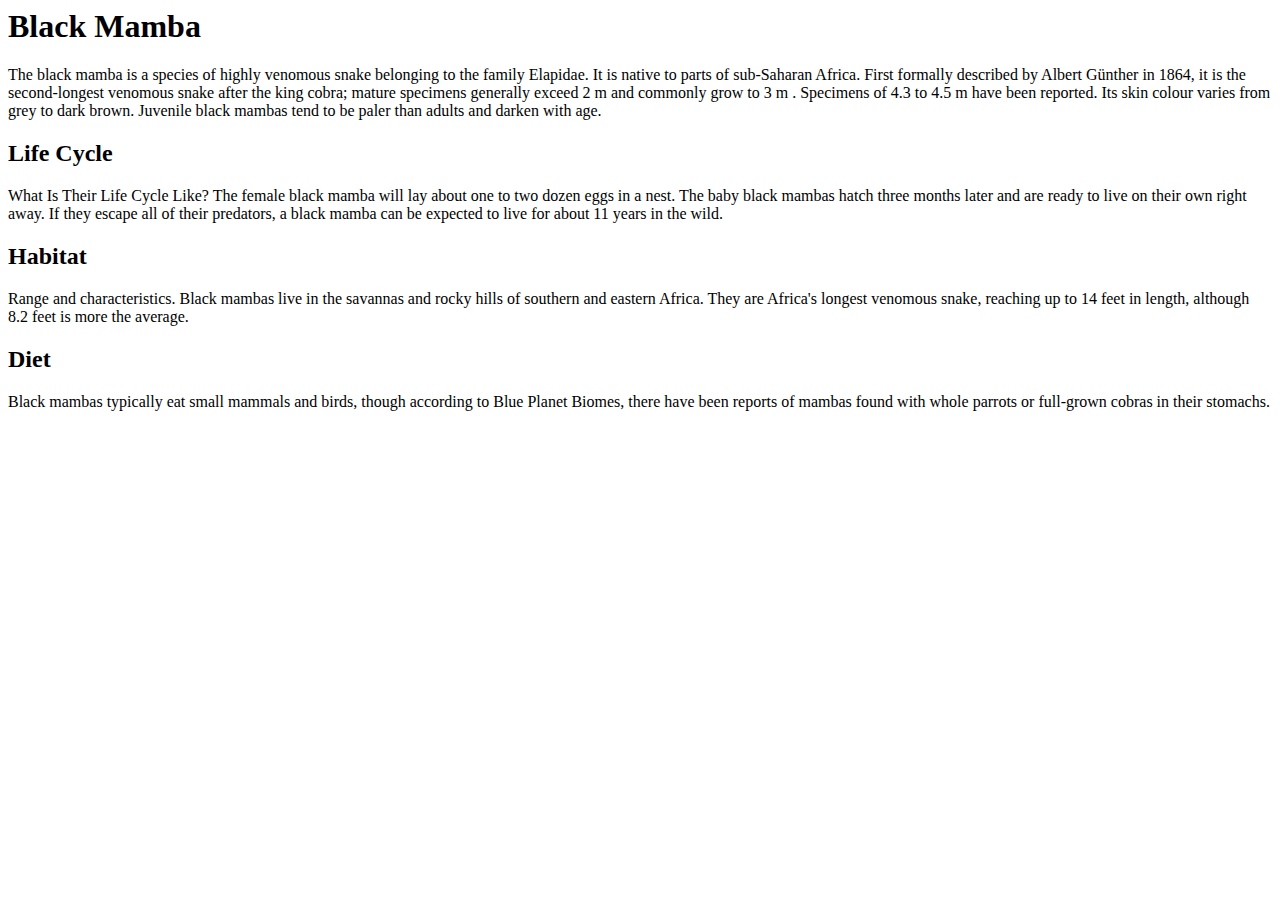
==== mariam_website/index.html @ 2b59d1e8 "Add files" ====
<link rel="stylesheet" href="style.css">
  </head>
  <body>
    <h1> Black Mamba</h1>
    <p>The black mamba is a species of highly venomous snake belonging to the family Elapidae. It is native to parts of sub-Saharan Africa. First formally described by Albert Günther in 1864, it is the second-longest venomous snake after the king cobra; mature specimens generally exceed 2 m  and commonly grow to 3 m . Specimens of 4.3 to 4.5 m  have been reported. Its skin colour varies from grey to dark brown. Juvenile black mambas tend to be paler than adults and darken with age.</p>

    
    <h2> Life Cycle</h2>
    <p> What Is Their Life Cycle Like? The female black mamba will lay about one to two dozen eggs in a nest. The baby black mambas hatch three months later and are ready to live on their own right away. If they escape all of their predators, a black mamba can be expected to live for about 11 years in the wild.</p>
    
    <h2> Habitat</h2>
    <p>Range and characteristics. Black mambas live in the savannas and rocky hills of southern and eastern Africa. They are Africa's longest venomous snake, reaching up to 14 feet in length, although 8.2 feet is more the average.</p>
    
    <h2> Diet</h2>
    <p> Black mambas typically eat small mammals and birds, though according to Blue Planet Biomes, there have been reports of mambas found with whole parrots or full-grown cobras in their stomachs.</p>
  </body>
</html>
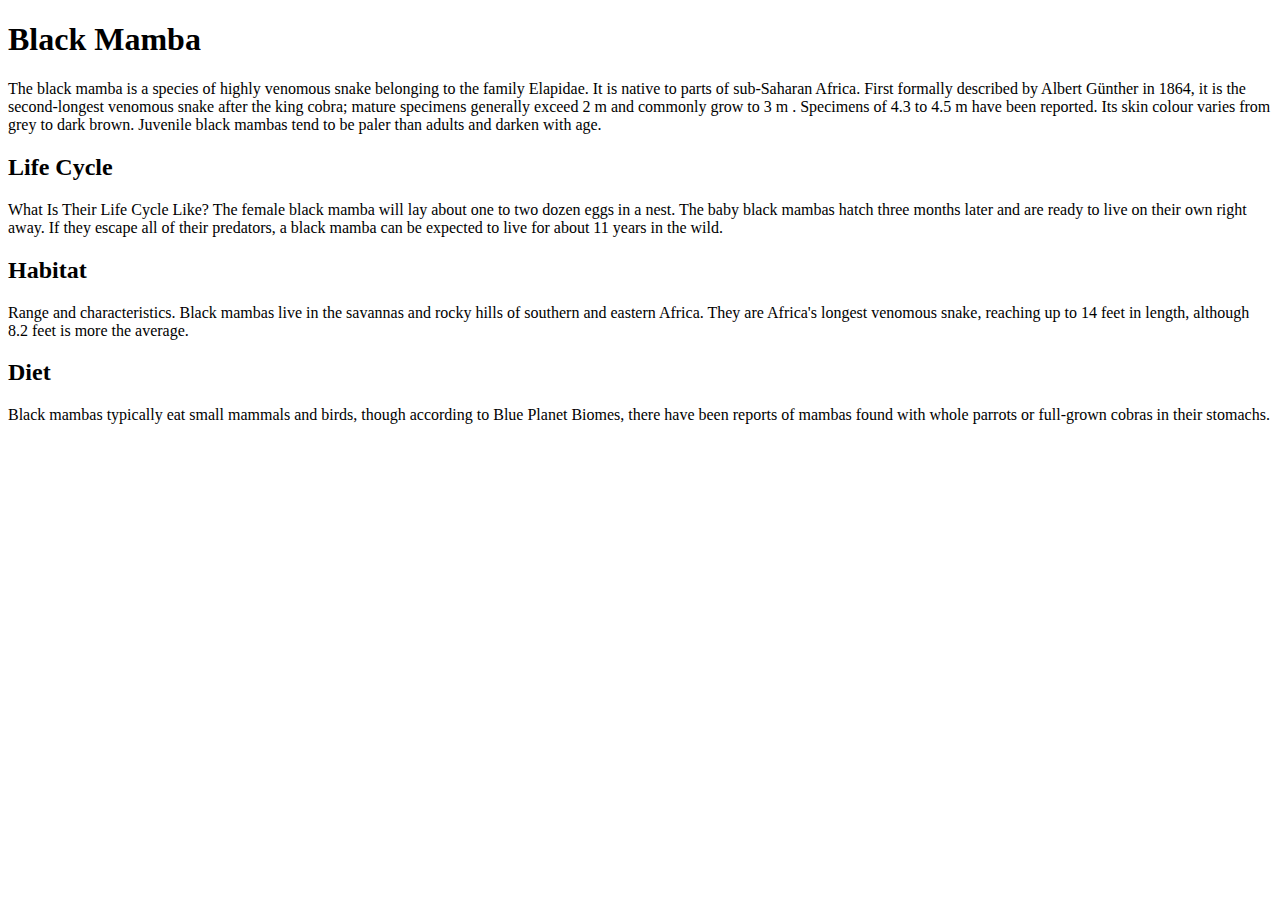
==== commit 6a7d98c2: "Update Yousuf Haq's website" ====
--- a/mariam_website/index.html
+++ b/mariam_website/index.html
@@ -1,4 +1,7 @@
- <link rel="stylesheet" href="style.css">
+<!DOCTYPE html>
+<html>
+  <head>
+  <link rel="stylesheet" href="style.css">
   </head>
   <body>
     <h1> Black Mamba</h1>
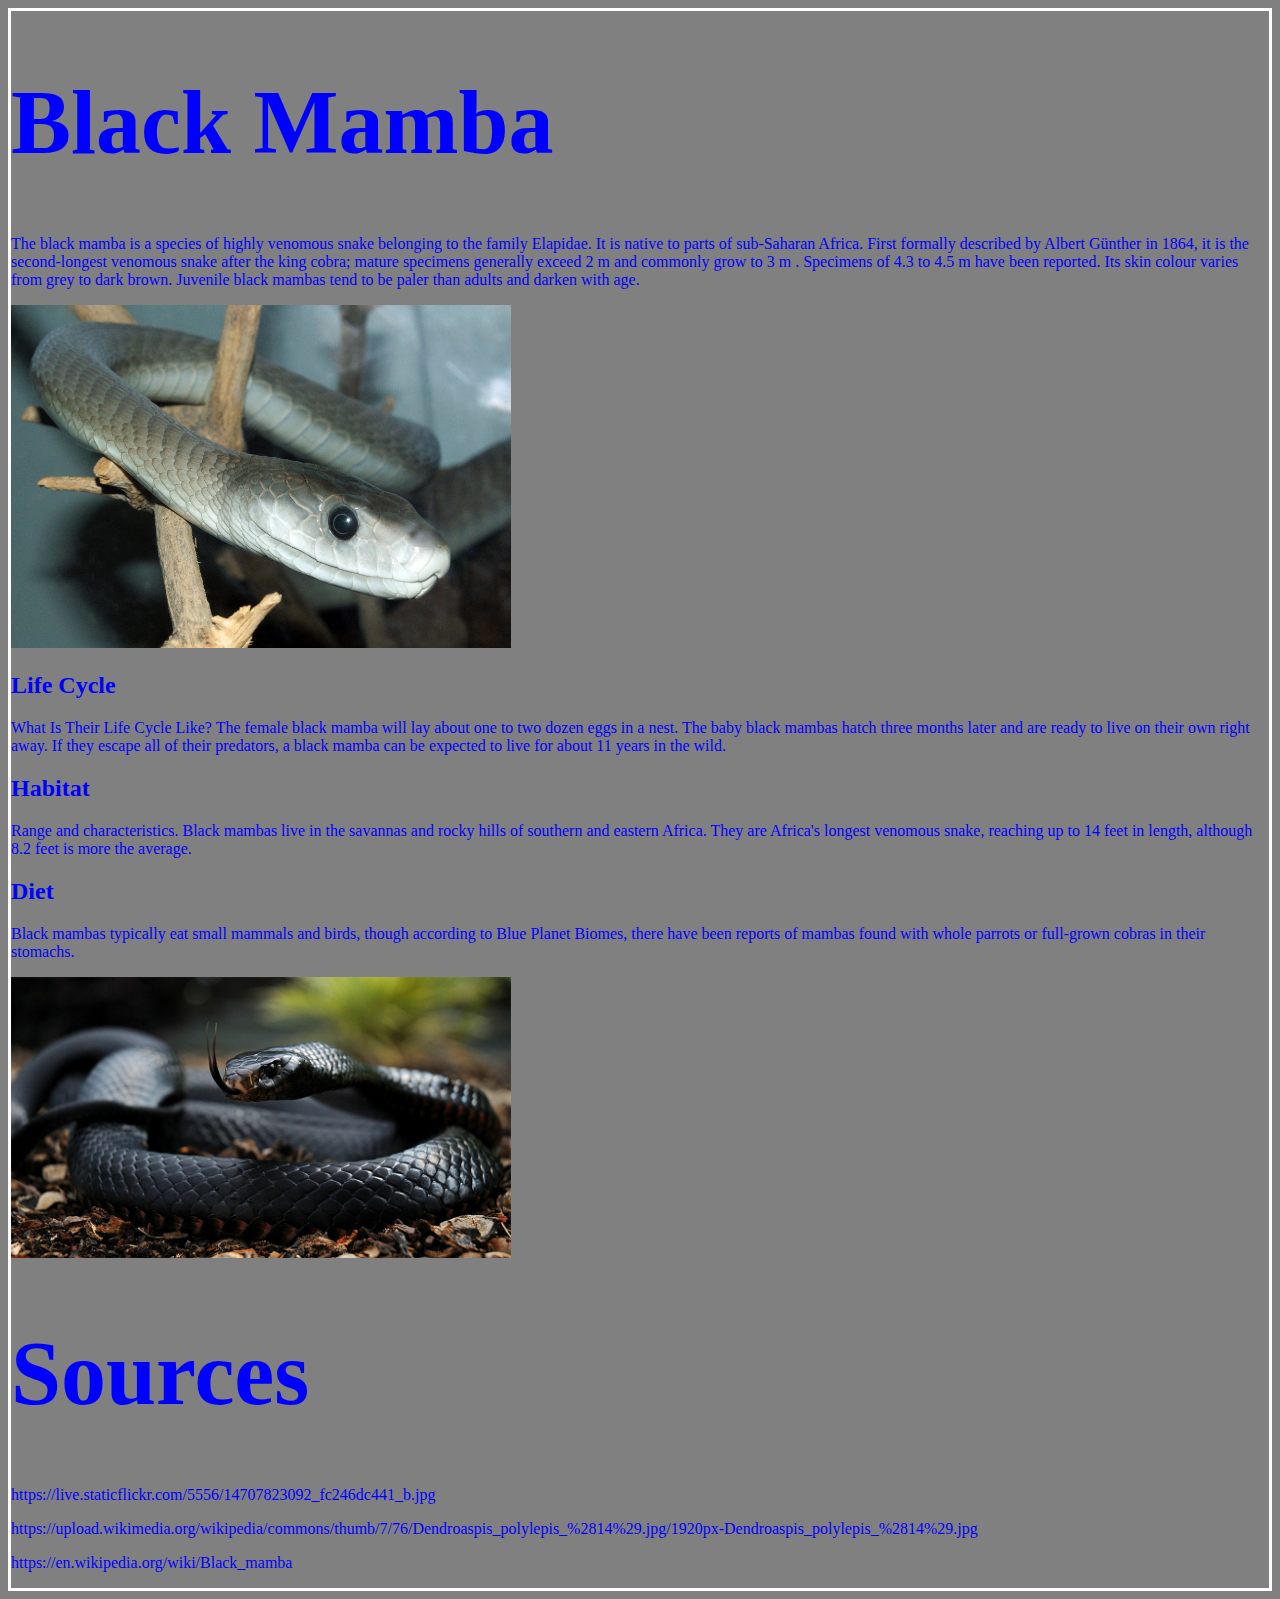
==== commit 95fd042e: "Upload Mariam's updates to her website" ====
--- a/mariam_website/index.html
+++ b/mariam_website/index.html
@@ -1,12 +1,12 @@
 <!DOCTYPE html>
-<html>
-  <head>
-  <link rel="stylesheet" href="style.css">
+<html>  
+  <head> 
+     <link rel="stylesheet" href="style.css">
   </head>
   <body>
     <h1> Black Mamba</h1>
     <p>The black mamba is a species of highly venomous snake belonging to the family Elapidae. It is native to parts of sub-Saharan Africa. First formally described by Albert Günther in 1864, it is the second-longest venomous snake after the king cobra; mature specimens generally exceed 2 m  and commonly grow to 3 m . Specimens of 4.3 to 4.5 m  have been reported. Its skin colour varies from grey to dark brown. Juvenile black mambas tend to be paler than adults and darken with age.</p>
-
+    <img src="picture2.jpg" alt="image of a gray black mamba snake">
     
     <h2> Life Cycle</h2>
     <p> What Is Their Life Cycle Like? The female black mamba will lay about one to two dozen eggs in a nest. The baby black mambas hatch three months later and are ready to live on their own right away. If they escape all of their predators, a black mamba can be expected to live for about 11 years in the wild.</p>
@@ -16,5 +16,11 @@
     
     <h2> Diet</h2>
     <p> Black mambas typically eat small mammals and birds, though according to Blue Planet Biomes, there have been reports of mambas found with whole parrots or full-grown cobras in their stomachs.</p>
-  </body>
-</html>+    <img src="picture1.jpg" alt="image of a black mamba snake">
+
+    <h1>Sources</h1>
+    <p>https://live.staticflickr.com/5556/14707823092_fc246dc441_b.jpg </p> 
+    <p>https://upload.wikimedia.org/wikipedia/commons/thumb/7/76/Dendroaspis_polylepis_%2814%29.jpg/1920px-Dendroaspis_polylepis_%2814%29.jpg</p>
+    <p>https://en.wikipedia.org/wiki/Black_mamba</p>
+ </body>
+</html>
--- a/mariam_website/style.css
+++ b/mariam_website/style.css
@@ -0,0 +1,17 @@
+body {
+     background-color: gray;
+    color: blue;
+    border-color:white;
+    border-style: solid;
+}   
+
+img {
+   width: 500px;
+}
+
+h1 {
+ font-size: 90px; 
+}
+
+   
+   
